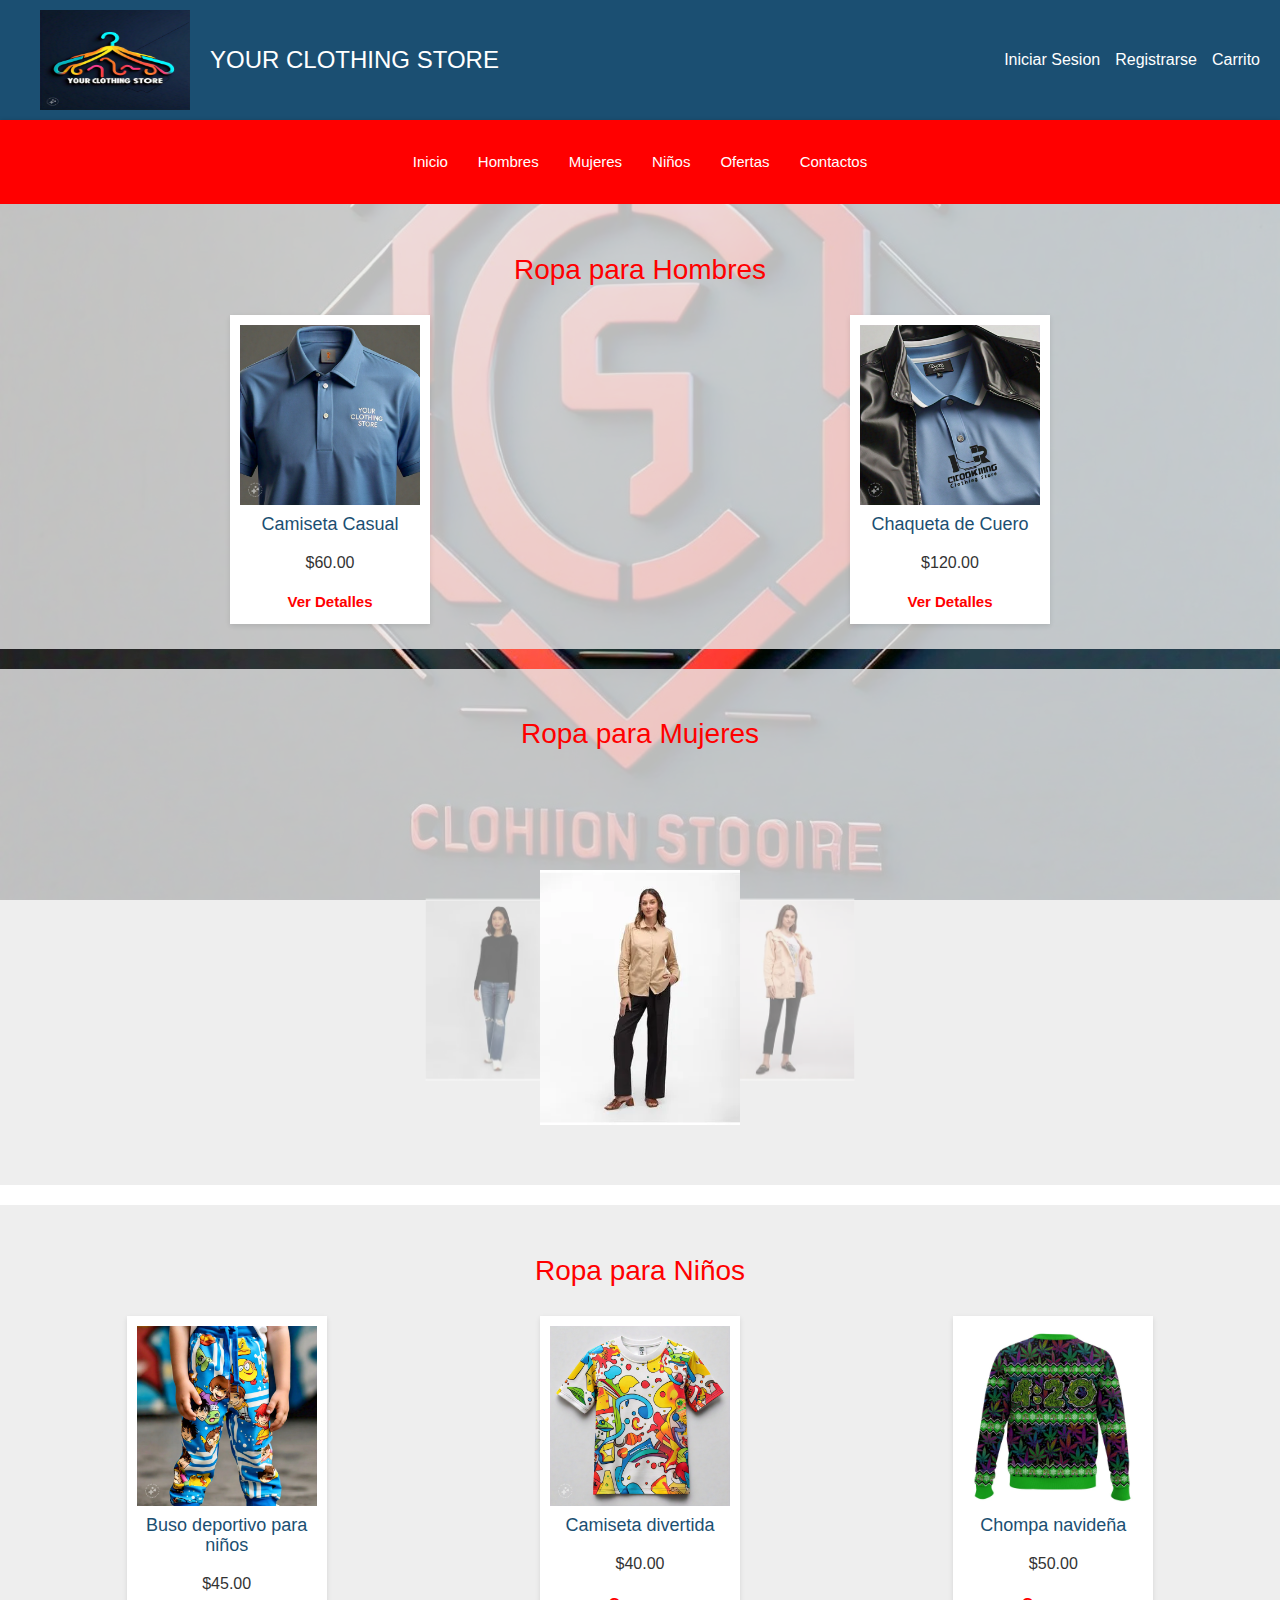
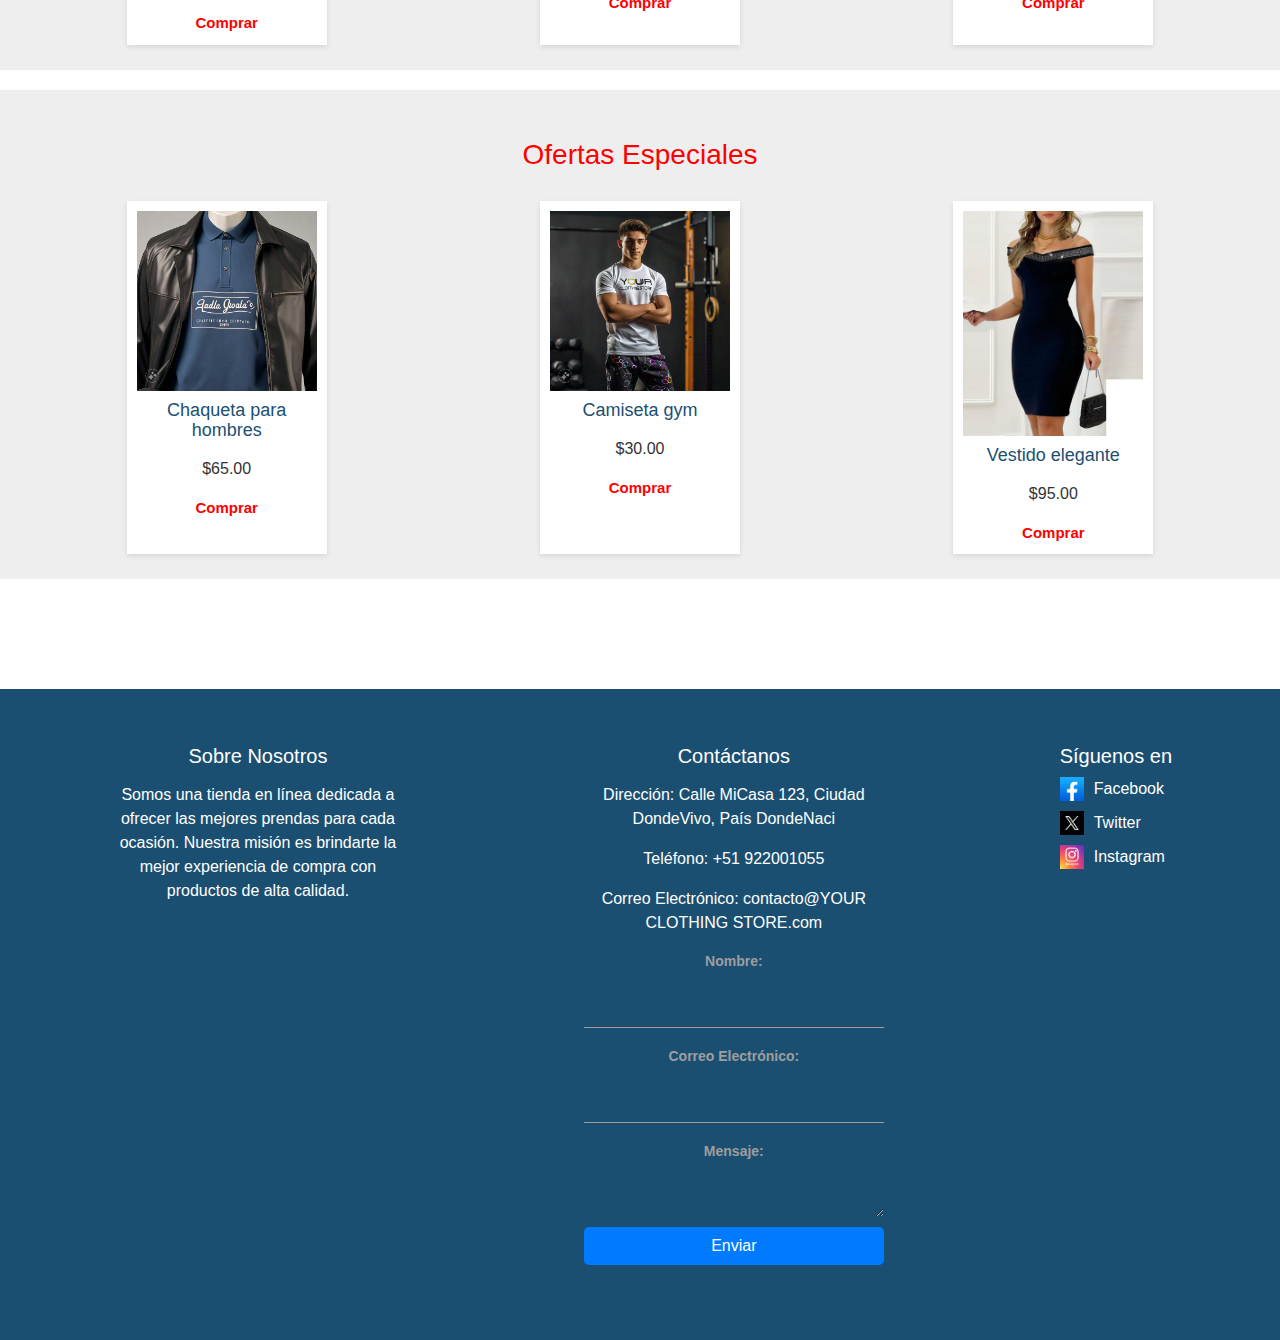
==== index.html @ dba4ed8f "Add files via upload" ====
<!-- pagina de inico -->


<html>
    <!-- cabeza -->
    <head>
        <meta charset="UTF-8">
        <meta name="viewport" content="width=device-width, initial-scale=1.0">
        <title>YOUR CLOTHING STORE</title>
        <meta name="descripcion" content="Página de inicio de la mejor tienda de ropa en línea. Encuentra las mejores prendas para cada ocasión.">
        <meta name="palabras clave" content="ropa, moda, tienda en línea, comprar ropa, ropa para hombre, ropa para mujer">
        <link href="../ESTILOS_PG_ROPA/estilos_inico.css" rel="stylesheet" type="text/css"/>
        <link rel="stylesheet" href="https://cdnjs.cloudflare.com/ajax/libs/materialize/1.0.0/css/materialize.min.css">
        <script src="https://cdnjs.cloudflare.com/ajax/libs/materialize/1.0.0/js/materialize.min.js"></script>
    </head>
    <body>
        <!-- Cabeza de la página -->
        <header>
            <div class="top-bar">
                <!-- Logo de la tienda -->
                <div class="logo">
                    <img src="../IMAGENES/LOGO_TIENDA_PERCHERO.jpeg" alt="Logo de Tu Tienda de Ropa"/>
                    <h1>YOUR CLOTHING STORE</h1>
                </div>


                <div class="user-menu">
                    <ul>
                        <li><a href="logueo.html">Iniciar Sesion</a></li>
                        <li><a href="registro.html">Registrarse</a></li>
                        <li><a href="#">Carrito</a></li>
                    </ul>
                </div>
            </div>

            <!-- Barra de navegación principal -->
            <nav>
                <ul>
                    <li><a href="#">Inicio</a></li>
                    <li><a href="#hombre">Hombres</a></li>
                    <li><a href="#mujeres">Mujeres</a></li>
                    <li><a href="#niños">Niños</a></li>
                    <li><a href="#ofertas">Ofertas</a></li>
                    <li><a href="#contenido">Contactos</a></li>
                </ul>
            </nav>
        </header>

        <main>
            <!-- Sección de Hombres -->
            <section  id="hombre" class="section hombres">
                <h2>Ropa para Hombres</h2>
                <div class="products">
                    <div class="product-item">
                        <img src="../IMAGENES/polo_hombre_1_azul.jpeg" alt="Producto 1"/>
                        <h3>Camiseta Casual</h3>
                        <p>$60.00</p>
                        <a href="#">Ver Detalles</a>
                    </div>
                    <div class="product-item">
                        <img src="../IMAGENES/CHAQUETA_CUERO_HOMRE_NEGRA.jpeg" alt=""/>
                        <h3>Chaqueta de Cuero</h3>
                        <p>$120.00</p>
                        <a href="#">Ver Detalles</a>
                    </div>
                    <!-- aqui si pide mas productos -->
                </div>
            </section>

            <!-- Sección de Mujeres -->
            <section id= "mujeres" class="section mujeres">
                <h2>Ropa para Mujeres</h2>
                <div class="carousel">
                    <a class="carousel-item" href="#one!"><img src="../IMAGENES/BlusaMujerElsaSolidCamel.webp" alt=""></a>
                    <a class="carousel-item" href="#two!"><img src="../IMAGENES/CasacaMujerMalenaNude.webp" alt=""></a>
                    <a class="carousel-item" href="#three!"><img src="../IMAGENES/VestidoMujerBelenRojo.webp" alt=""></a>
                    <a class="carousel-item" href="#four!"><img src="../IMAGENES/ChompaMujerClaseNegro.webp" alt=""></a>
                </div>
            </section>

            <!-- Sección de Niños -->
            <section id="niños" class="section niños">
                <h2>Ropa para Niños</h2>
                <div class="products" >
                    <div class="product-item">
                        <img src="../IMAGENES/depoetivo_ninos.jpeg" alt="Producto 1"/>
                        <h3>Buso deportivo para niños</h3>
                        <p>$45.00</p>
                        <a href="#">Comprar</a><!-- direcciona a carrito -->
                    </div>
                    <div class="product-item">
                        <img src="../IMAGENES/CAMISETA_DIVERTIDA.jpeg" alt="Producto 2"/>
                        <h3>Camiseta divertida</h3>
                        <p>$40.00</p>
                        <a href="#">Comprar</a>
                    </div>
                    <div class="product-item">
                        <img src="../IMAGENES/420.jpg" alt="Producto 3"/>
                        <h3>Chompa navideña</h3>
                        <p>$50.00</p>
                        <a href="#">Comprar</a>
                    </div>
                </div>
            </section>

            <!-- Sección de Ofertas -->
            <section id= "ofertas" class="section ofertas">
                <h2>Ofertas Especiales</h2>
                <div class="products">
                    <div class="product-item">
                        <img src="../IMAGENES/chaqueta_descuento.jpeg" alt="Producto 1"/>
                        <h3>Chaqueta para hombres</h3>
                        <p>$65.00</p>
                        <a href="#">Comprar</a>
                    </div>
                    <div class="product-item">
                        <img src="../IMAGENES/ropa _desceunto.jpeg" alt="Producto 2"/>
                        <h3>Camiseta gym</h3>
                        <p>$30.00</p>
                        <a href="#">Comprar</a>
                    </div>
                    <div class="product-item">
                        <img src="../IMAGENES/vestido_descuento.jpg" alt="Producto 3"/>
                        <h3>Vestido elegante</h3>
                        <p>$95.00</p>
                        <a href="#">Comprar</a>
                    </div>
                </div>
                <!-- Agregar más productos-->
            </section>
            <br><br><br><br>
        </main>

        <footer id= "contenido">
            <div class="footer-contenido">
                <div class="footer-informacion">
                    <h2>Sobre Nosotros</h2>
                    <p>Somos una tienda en línea dedicada a ofrecer las mejores prendas para cada ocasión. Nuestra misión es brindarte la mejor experiencia de compra con productos de alta calidad.</p>
                </div>
                <div class="footer-contactanos">
                    <h2>Contáctanos</h2>
                    <p><strong>Dirección:</strong> Calle MiCasa 123, Ciudad DondeVivo, País DondeNaci</p>
                    <p><strong>Teléfono:</strong> +51 922001055</p>
                    <p><strong>Correo Electrónico:</strong> contacto@YOUR CLOTHING STORE.com</p>
                    <form>
                        <label for="name">Nombre:</label>
                        <input type="text" id="name" name="name" required>
                        <label for="email">Correo Electrónico:</label>
                        <input type="email" id="email" name="email" required>
                        <label for="message">Mensaje:</label>
                        <textarea id="message" name="message" rows="4" required></textarea>
                        <button type="submit">Enviar</button>
                    </form>
                </div>
                <div class="footer-social">
                    <h2>Síguenos en</h2>
                    <ul>
                        <li><a href="https://es-la.facebook.com/"><img src="../IMAGENES/facebook.jpg" alt="Facebook" class="social-icono"> Facebook</a></li>
                        <li><a href="https://x.com/"><img src="../IMAGENES/x.png" alt="Twitter" class="social-icono"> Twitter</a></li>
                        <li><a href="https://www.instagram.com/?hl=es"><img src="../IMAGENES/isntragram{.jpg" alt="Instagram" class="social-icono"> Instagram</a></li>


                    </ul>
                </div>
            </div>

        </footer>

        <script>
            document.addEventListener('DOMContentLoaded', function () {
                var elems = document.querySelectorAll('.carousel');
                var instances = M.Carousel.init(elems);
            });
        </script>


    </body>
</html>
---- ESTILOS_PG_ROPA/estilos_inico.css ----
/*
Click nbfs://nbhost/SystemFileSystem/Templates/Licenses/license-default.txt to change this license
Click nbfs://nbhost/SystemFileSystem/Templates/ClientSide/css.css to edit this template
*/
/* 
    Created on : 2 sept 2024, 12:25:44
    Author     : Franco
*/

/* Estilo básico para el cuerpo */
body {
    font-family: Arial, sans-serif;
    margin: 0;
    padding: 0;
    position: relative; /* Necesario para el pseudo-elemento */
    min-height: 100vh; /* Asegura que el cuerpo ocupe toda la altura de la ventana */
    background-image: url('../IMAGENES/logo_del_logueo.jpeg'); /* Imagen de fondo */
    background-size: cover; /* Ajusta la imagen para cubrir toda la pantalla */
    background-position: center; /* Centra la imagen de fondo */
    background-attachment: fixed; /* Hace que la imagen de fondo no se desplace */
}

/* Estilo de la barra superior */
.top-bar {
    display: flex;
    justify-content: space-between;
    align-items: center;
    padding: 10px 20px;
    background-color: #1B4F72; /* Azul Marino */
    color: white;
    z-index: 1; /* Asegura que esté por encima de la imagen de fondo */
}

/* Estilo del contenedor del logo */
.logo {
    display: flex;
    align-items: center;
    justify-content: space-between; 
    flex-grow: 1; 
}

/* Estilo del texto del logo */
.logo h1 {
    margin: 0;
    font-size: 24px;
    color: white; 
    flex-grow: 1; 
}

/* Estilo de la imagen del logo */
.logo img {
    height: 100px; 
    width: 150px; 
    margin-left: 20px;
    margin-right: 20px;
}

/* Estilo del menú de usuario */
.user-menu ul {
    list-style: none;
    margin: 0;
    padding: 0;
    display: flex;
    gap: 15px;
}

.user-menu a {
    color: white; 
    text-decoration: none;
    font-size: 16px;
}

/* Estilo de la barra de navegación */
nav ul {
    list-style: none;
    margin: 0;
    padding: 10px 0;
    display: flex;
    justify-content: center;
    background-color: red;
}

nav a {
    color: white; 
    text-decoration: none;
    padding: 10px 20px;
    display: block;
}

nav a:hover {
    background-color: orange; 
}

/* Estilos para las secciones de ropa */
.section {
    padding: 20px;
    background-color: rgba(234, 234, 234, 0.8); /* Gris Claro con transparencia */
    margin: 20px 0;
    z-index: 1; /* Asegura que esté por encima de la imagen de fondo */
    position: relative; /* Necesario para el z-index */
}

.section h2 {
    font-size: 28px;
    margin-bottom: 20px;
    text-align: center;
    color: red; 
}

.products {
    display: flex;
    justify-content: space-around;
    flex-wrap: wrap;
}

.product-item {
    width: 200px;
    background-color: white;
    margin: 10px;
    padding: 10px;
    box-shadow: 0 2px 5px rgba(0, 0, 0, 0.1);
    text-align: center;
}

.product-item img {
    width: 100%;
    height: auto;
}

.product-item h3 {
    font-size: 18px;
    margin: 10px 0;
    color: #1B4F72; /* Azul Marino */
}

.product-item p {
    font-size: 16px;
    color: #333;
}

.product-item a {
    text-decoration: none;
    color: red; 
    font-weight: bold;
}

.product-item a:hover {
    color: orange; 
    text-decoration: underline;
}

/* Estilos para el pie de página */
footer {
    background-color: #1B4F72; /* Azul Marino */
    color: white;
    padding: 20px;
    text-align: center;
    z-index: 1; /* Asegura que esté por encima de la imagen de fondo */
    position: relative; /* Necesario para el z-index */
}

.footer-contenido {
    display: flex;
    justify-content: space-around;
    flex-wrap: wrap;
    margin-bottom: 20px;
}

.footer-informacion, .footer-contactanos, .footer-social {
    max-width: 300px;
    margin-bottom: 20px;
}

.footer-informacion h2, .footer-contactanos h2, .footer-social h2 {
    font-size: 20px;
    margin-bottom: 10px;
}

.footer-informacion p, .footer-contactanos p {
    font-size: 16px;
    line-height: 1.5;
}

.footer-contactanos form {
    display: flex;
    flex-direction: column;
    gap: 10px;
}

.footer-contactanos label {
    font-size: 14px;
    font-weight: bold;
}

.footer-contactanos input, .footer-contactanos textarea {
    padding: 10px;
    border: none;
    border-radius: 5px;
    font-size: 16px;
}

.footer-contactanos button {
    padding: 10px;
    background-color: #007bff; /* Azul */
    color: white;
    border: none;
    border-radius: 5px;
    cursor: pointer;
    font-size: 16px;
}

.footer-contactanos button:hover {
    background-color: #0056b3; /* Azul más oscuro */
}

.footer-social ul {
    list-style: none;
    padding: 0;
    margin: 0;
}

.footer-social li {
    margin-bottom: 10px;
    display: flex;
    align-items: center;
}

.footer-social a {
    color: white;
    text-decoration: none;
    font-size: 16px;
    display: flex;
    align-items: center;
}

.footer-social .social-icono {
    height: 24px;
    width: 24px;
    margin-right: 10px;
}

.footer-social a:hover {
    color: orange;
}
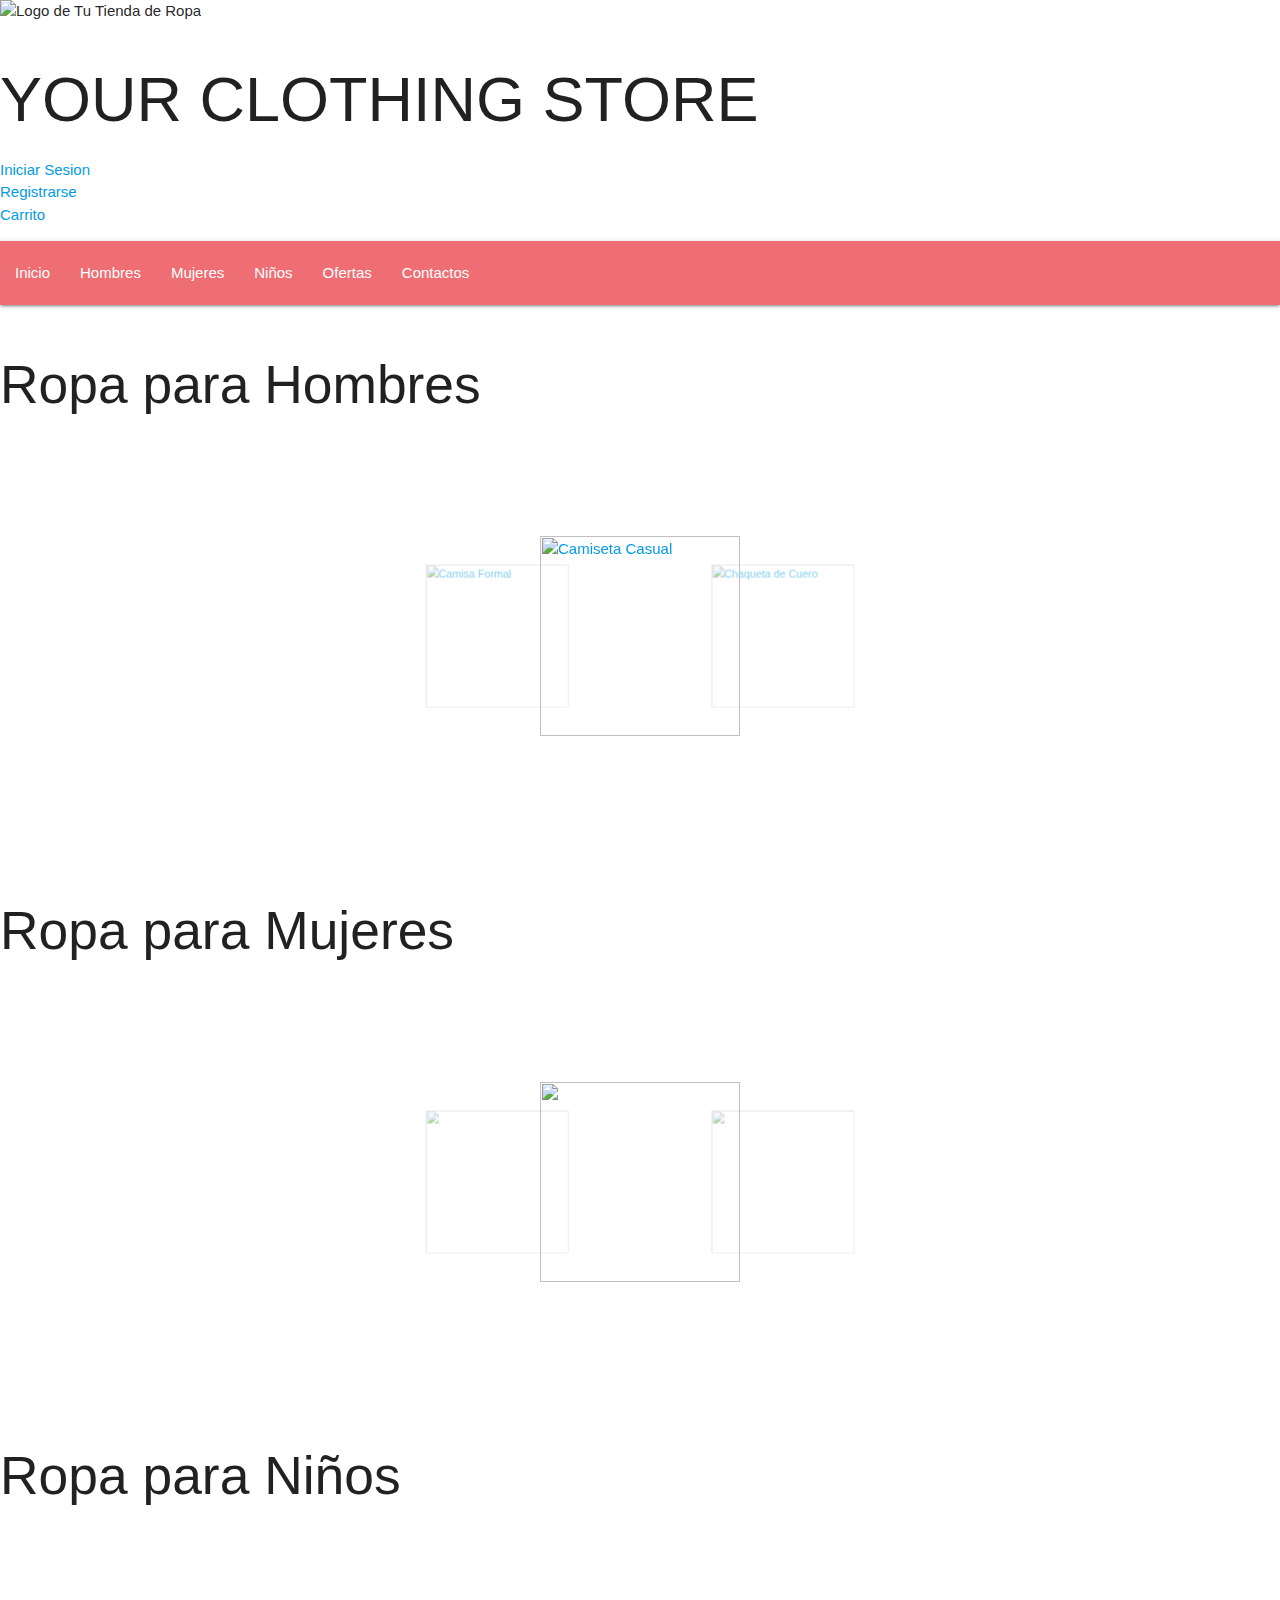
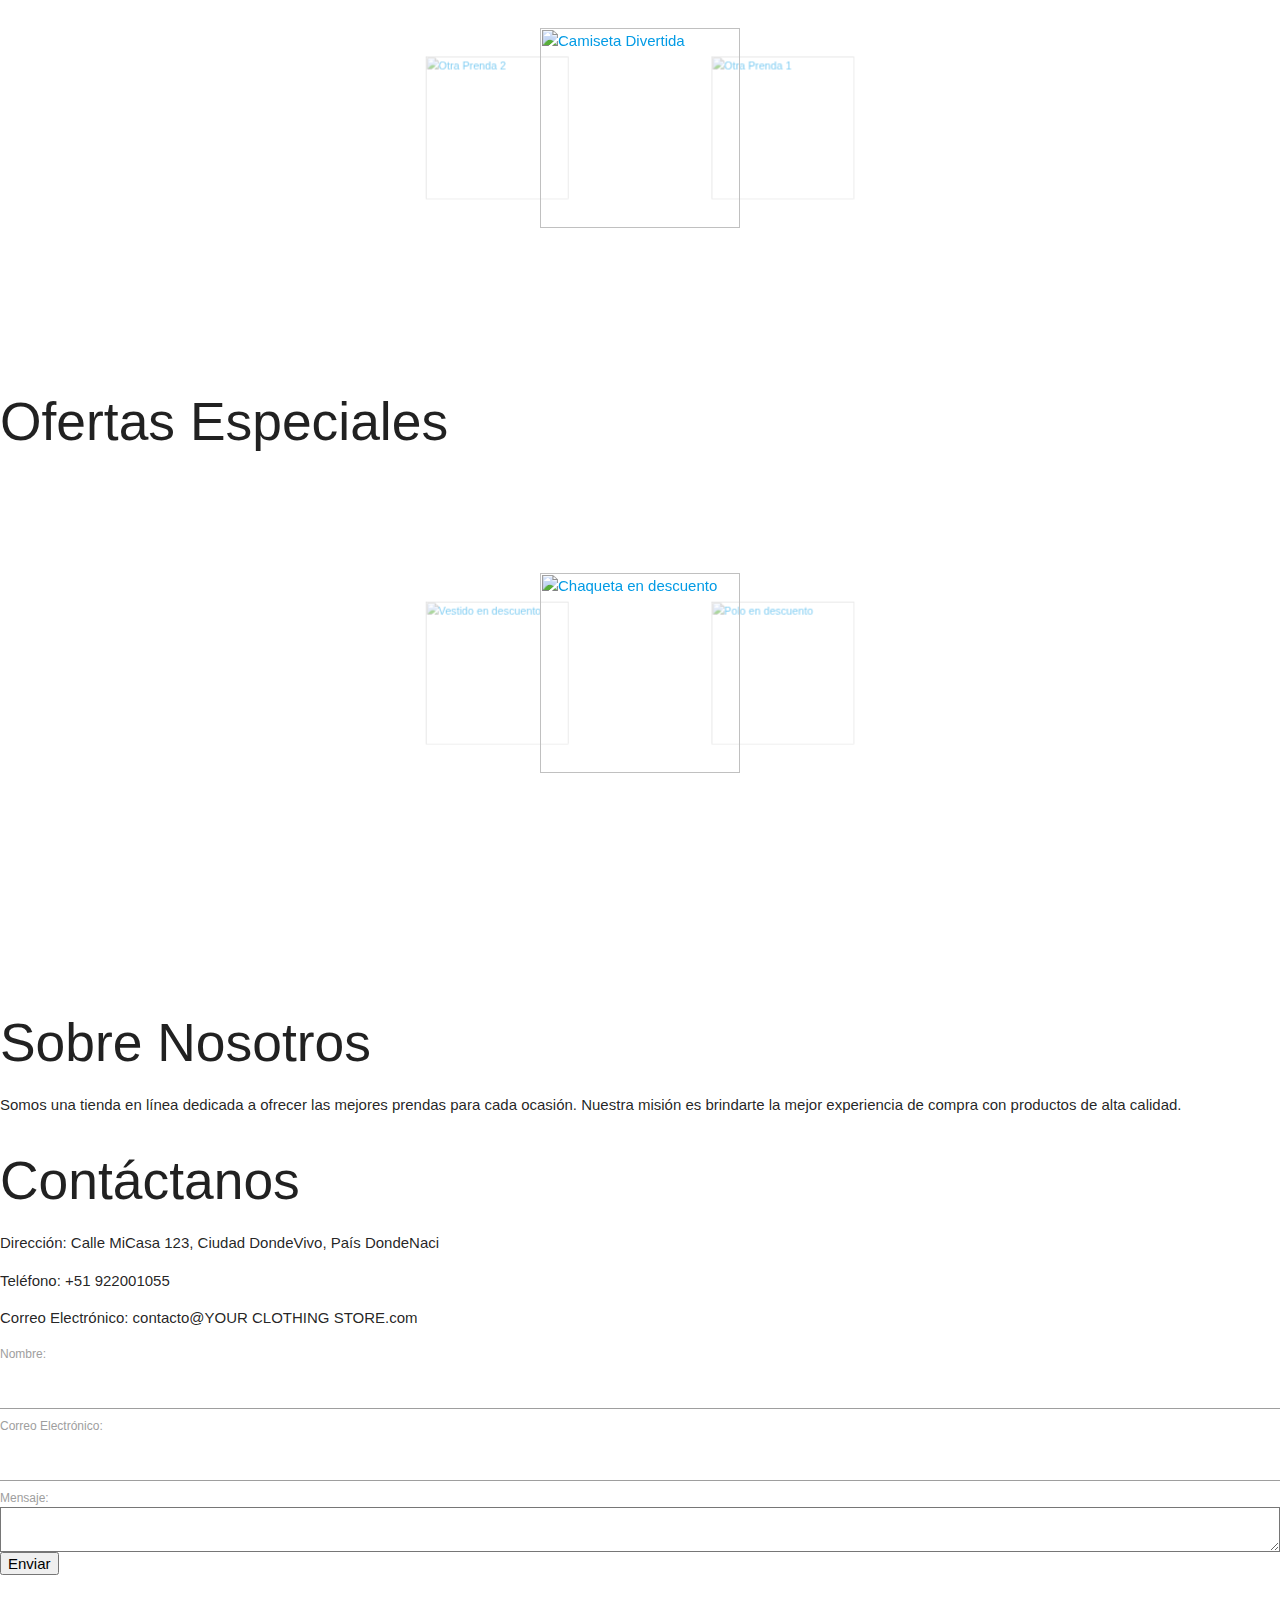
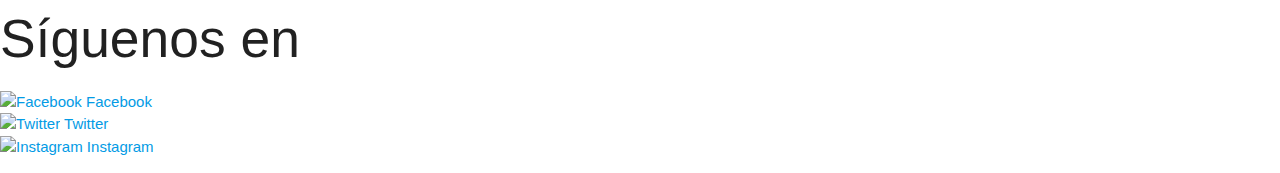
==== commit f151e1e4: "Add files via upload" ====
--- a/index.html
+++ b/index.html
@@ -37,10 +37,11 @@
             <nav>
                 <ul>
                     <li><a href="#">Inicio</a></li>
-                    <li><a href="#hombre">Hombres</a></li>
-                    <li><a href="#mujeres">Mujeres</a></li>
-                    <li><a href="#niños">Niños</a></li>
-                    <li><a href="#ofertas">Ofertas</a></li>
+                    <li><a href="Hombres.html">Hombres</a></li>
+                    
+                    <li><a href="mujeres.html">Mujeres</a></li>
+                    <li><a href="niños.html">Niños</a></li>
+                    <li><a href="ofertas.html">Ofertas</a></li>
                     <li><a href="#contenido">Contactos</a></li>
                 </ul>
             </nav>
@@ -48,24 +49,17 @@
 
         <main>
             <!-- Sección de Hombres -->
-            <section  id="hombre" class="section hombres">
+            <section id="hombre" class="section hombres">
                 <h2>Ropa para Hombres</h2>
-                <div class="products">
-                    <div class="product-item">
-                        <img src="../IMAGENES/polo_hombre_1_azul.jpeg" alt="Producto 1"/>
-                        <h3>Camiseta Casual</h3>
-                        <p>$60.00</p>
-                        <a href="#">Ver Detalles</a>
-                    </div>
-                    <div class="product-item">
-                        <img src="../IMAGENES/CHAQUETA_CUERO_HOMRE_NEGRA.jpeg" alt=""/>
-                        <h3>Chaqueta de Cuero</h3>
-                        <p>$120.00</p>
-                        <a href="#">Ver Detalles</a>
-                    </div>
-                    <!-- aqui si pide mas productos -->
+                <div class="carousel">
+                    <a class="carousel-item" href="#one!"><img src="../IMAGENES/polo_hombre_1_azul.jpeg" alt="Camiseta Casual"/></a>
+                    <a class="carousel-item" href="#two!"><img src="../IMAGENES/CHAQUETA_CUERO_HOMRE_NEGRA.jpeg" alt="Chaqueta de Cuero"/></a>
+                    
+                    <a class="carousel-item" href="#three!"><img src="../IMAGENES/polo_hombre_1_azul.jpeg" alt="Pantalón de Hombre"/></a>
+                    <a class="carousel-item" href="#four!"><img src="../IMAGENES/T-shirt.jpg" alt="Camisa Formal"/></a>
                 </div>
             </section>
+
 
             <!-- Sección de Mujeres -->
             <section id= "mujeres" class="section mujeres">
@@ -81,52 +75,26 @@
             <!-- Sección de Niños -->
             <section id="niños" class="section niños">
                 <h2>Ropa para Niños</h2>
-                <div class="products" >
-                    <div class="product-item">
-                        <img src="../IMAGENES/depoetivo_ninos.jpeg" alt="Producto 1"/>
-                        <h3>Buso deportivo para niños</h3>
-                        <p>$45.00</p>
-                        <a href="#">Comprar</a><!-- direcciona a carrito -->
-                    </div>
-                    <div class="product-item">
-                        <img src="../IMAGENES/CAMISETA_DIVERTIDA.jpeg" alt="Producto 2"/>
-                        <h3>Camiseta divertida</h3>
-                        <p>$40.00</p>
-                        <a href="#">Comprar</a>
-                    </div>
-                    <div class="product-item">
-                        <img src="../IMAGENES/420.jpg" alt="Producto 3"/>
-                        <h3>Chompa navideña</h3>
-                        <p>$50.00</p>
-                        <a href="#">Comprar</a>
-                    </div>
+                <div class="carousel">
+                    <a class="carousel-item" href="#one!"><img src="../IMAGENES/CAMISETA_DIVERTIDA.jpeg" alt="Camiseta Divertida" /></a>
+                    <a class="carousel-item" href="#three!"><img src="../IMAGENES/420.jpg" alt="Otra Prenda 1" /></a>
+                    <a class="carousel-item" href="#two!"><img src="../IMAGENES/depoetivo_ninos.jpeg" alt="Pantalon Deportivo" /></a>
+                    <a class="carousel-item" href="#four!"><img src="../IMAGENES/T-shirt.jpg" alt="Otra Prenda 2" /></a>
+
+                    <!-- Agrega más elementos del carrusel si es necesario -->
                 </div>
             </section>
 
             <!-- Sección de Ofertas -->
             <section id= "ofertas" class="section ofertas">
                 <h2>Ofertas Especiales</h2>
-                <div class="products">
-                    <div class="product-item">
-                        <img src="../IMAGENES/chaqueta_descuento.jpeg" alt="Producto 1"/>
-                        <h3>Chaqueta para hombres</h3>
-                        <p>$65.00</p>
-                        <a href="#">Comprar</a>
-                    </div>
-                    <div class="product-item">
-                        <img src="../IMAGENES/ropa _desceunto.jpeg" alt="Producto 2"/>
-                        <h3>Camiseta gym</h3>
-                        <p>$30.00</p>
-                        <a href="#">Comprar</a>
-                    </div>
-                    <div class="product-item">
-                        <img src="../IMAGENES/vestido_descuento.jpg" alt="Producto 3"/>
-                        <h3>Vestido elegante</h3>
-                        <p>$95.00</p>
-                        <a href="#">Comprar</a>
-                    </div>
+                <div class="carousel">
+                    <a class="carousel-item" href="#one!"><img src="../IMAGENES/chaqueta_descuento.jpeg" alt="Chaqueta en descuento"/></a>
+                    <a class="carousel-item" href="#two!"><img src="../IMAGENES/ropa _desceunto.jpeg" alt="Polo en descuento"/></a>
+                    <a class="carousel-item" href="#three!"><img src="../IMAGENES/depoetivo_ninos.jpeg" alt="Buzo de niños en descuento"/></a>
+                    <a class="carousel-item" href="#four!"><img src="../IMAGENES/vestido_descuento.jpg" alt="Vestido en descuento"/></a>
+                    <!-- aqui si pide mas productos -->
                 </div>
-                <!-- Agregar más productos-->
             </section>
             <br><br><br><br>
         </main>
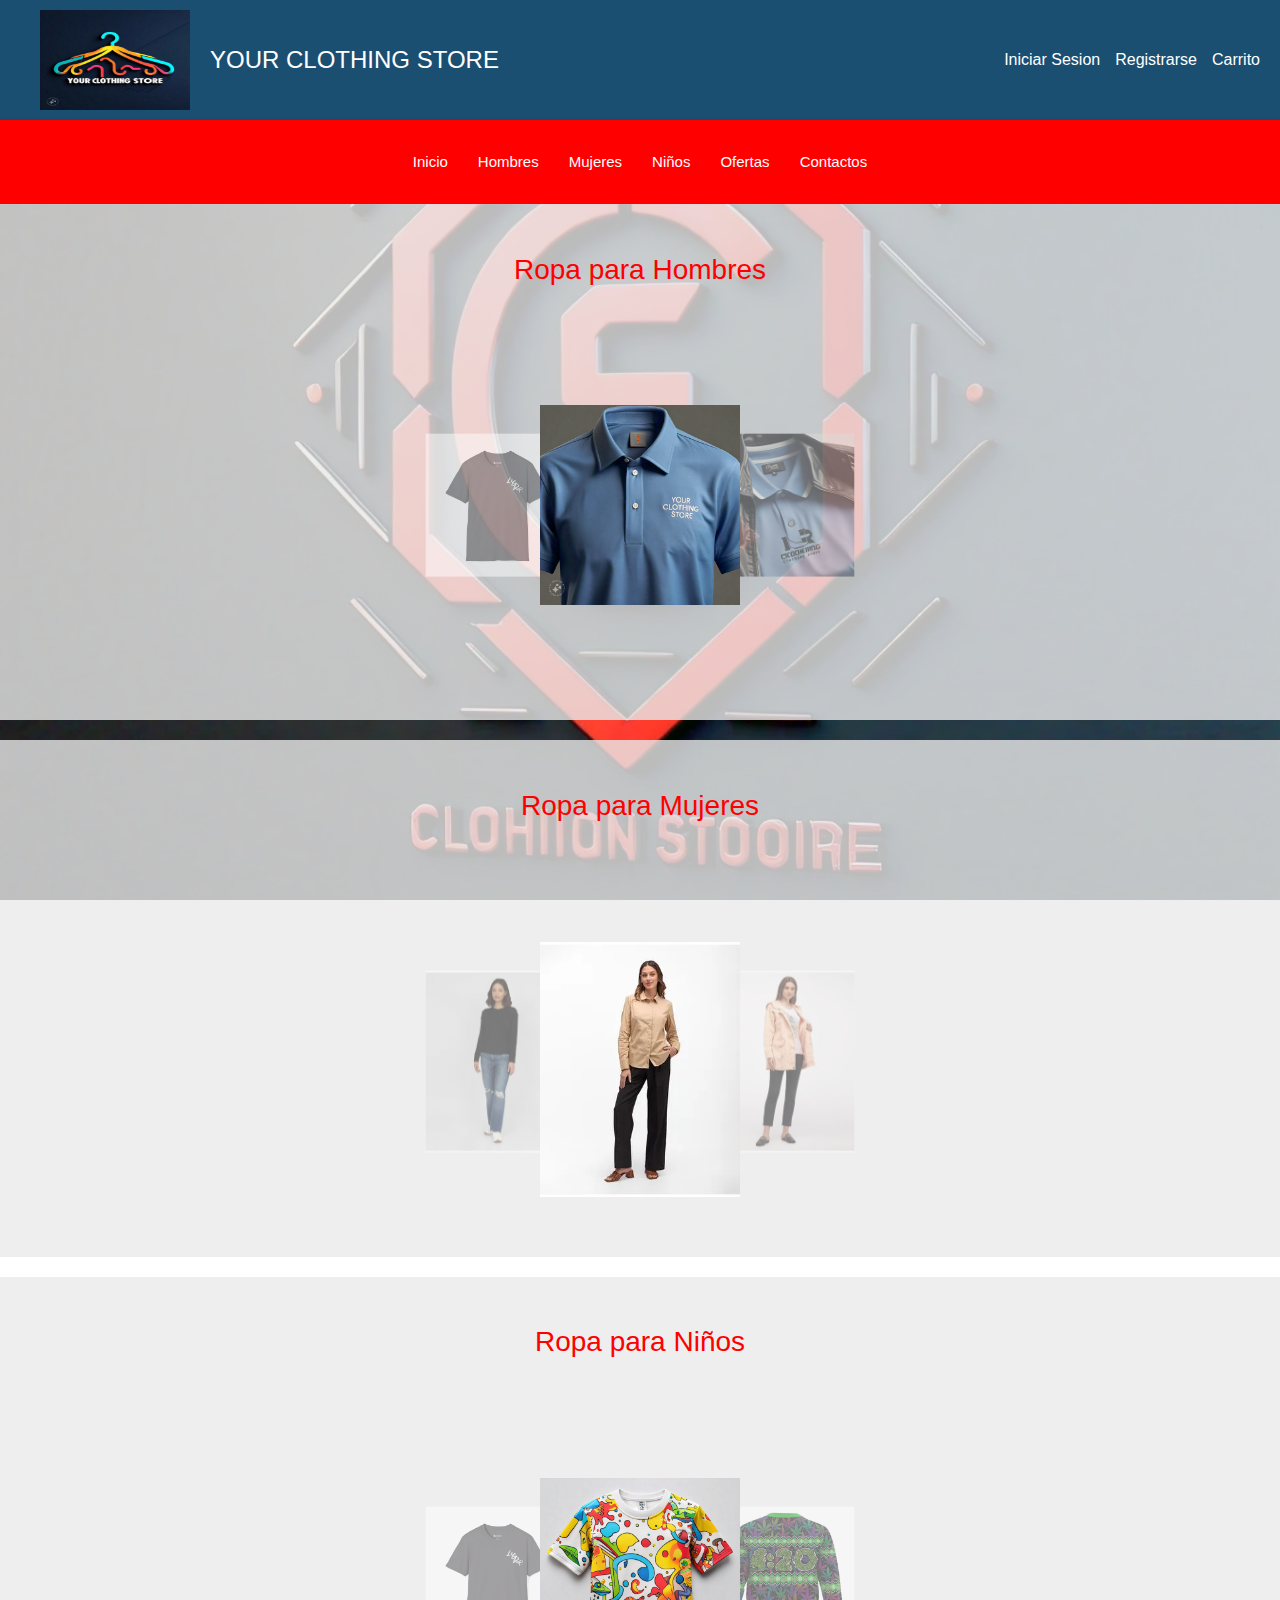
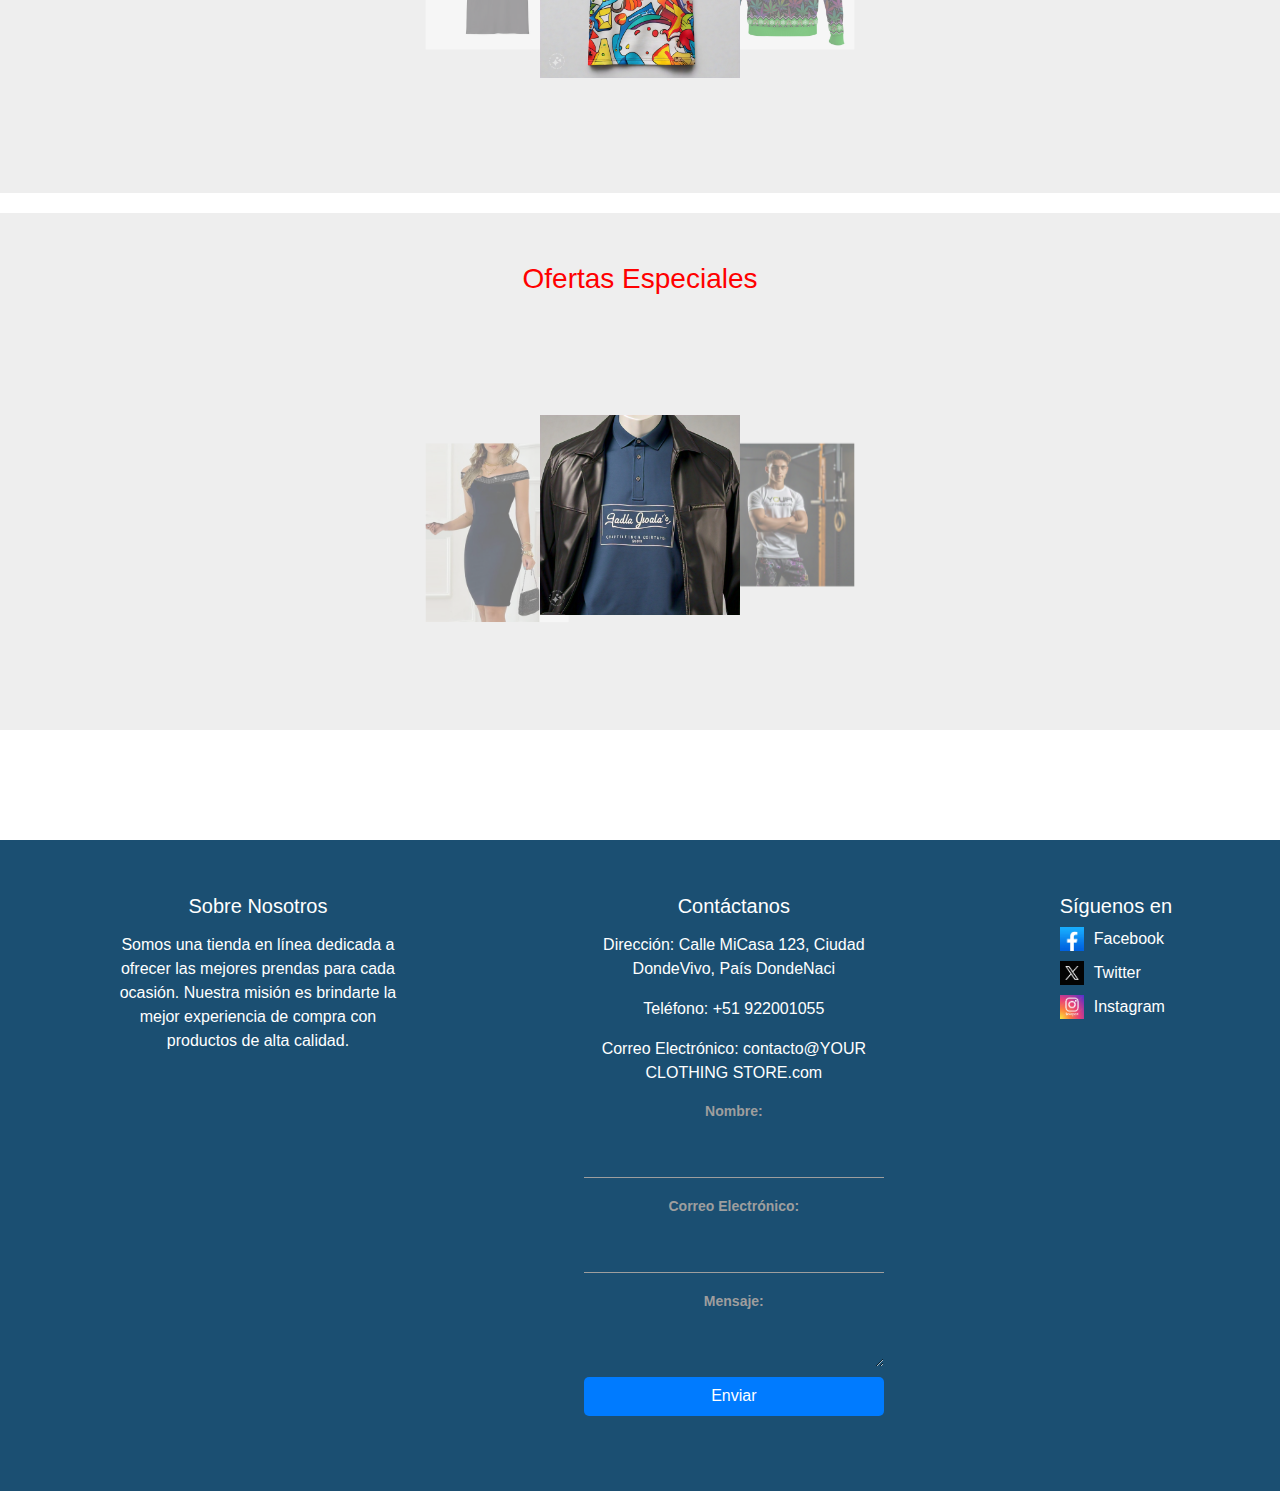
==== commit 7da959a7: "Update index.html" ====
--- a/index.html
+++ b/index.html
@@ -9,7 +9,7 @@
         <title>YOUR CLOTHING STORE</title>
         <meta name="descripcion" content="Página de inicio de la mejor tienda de ropa en línea. Encuentra las mejores prendas para cada ocasión.">
         <meta name="palabras clave" content="ropa, moda, tienda en línea, comprar ropa, ropa para hombre, ropa para mujer">
-        <link href="../ESTILOS_PG_ROPA/estilos_inico.css" rel="stylesheet" type="text/css"/>
+        <link href="estilos_inico.css" rel="stylesheet" type="text/css"/>
         <link rel="stylesheet" href="https://cdnjs.cloudflare.com/ajax/libs/materialize/1.0.0/css/materialize.min.css">
         <script src="https://cdnjs.cloudflare.com/ajax/libs/materialize/1.0.0/js/materialize.min.js"></script>
     </head>
@@ -19,7 +19,7 @@
             <div class="top-bar">
                 <!-- Logo de la tienda -->
                 <div class="logo">
-                    <img src="../IMAGENES/LOGO_TIENDA_PERCHERO.jpeg" alt="Logo de Tu Tienda de Ropa"/>
+                    <img src="LOGO_TIENDA_PERCHERO.jpeg" alt="Logo de Tu Tienda de Ropa"/>
                     <h1>YOUR CLOTHING STORE</h1>
                 </div>
 
@@ -52,8 +52,8 @@
             <section id="hombre" class="section hombres">
                 <h2>Ropa para Hombres</h2>
                 <div class="carousel">
-                    <a class="carousel-item" href="#one!"><img src="../IMAGENES/polo_hombre_1_azul.jpeg" alt="Camiseta Casual"/></a>
-                    <a class="carousel-item" href="#two!"><img src="../IMAGENES/CHAQUETA_CUERO_HOMRE_NEGRA.jpeg" alt="Chaqueta de Cuero"/></a>
+                    <a class="carousel-item" href="#one!"><img src="polo_hombre_1_azul.jpeg" alt="Camiseta Casual"/></a>
+                    <a class="carousel-item" href="#two!"><img src="CHAQUETA_CUERO_HOMRE_NEGRA.jpeg" alt="Chaqueta de Cuero"/></a>
                     
                     <a class="carousel-item" href="#three!"><img src="../IMAGENES/polo_hombre_1_azul.jpeg" alt="Pantalón de Hombre"/></a>
                     <a class="carousel-item" href="#four!"><img src="../IMAGENES/T-shirt.jpg" alt="Camisa Formal"/></a>
--- a/estilos_inico.css
+++ b/estilos_inico.css
@@ -0,0 +1,245 @@
+/*
+Click nbfs://nbhost/SystemFileSystem/Templates/Licenses/license-default.txt to change this license
+Click nbfs://nbhost/SystemFileSystem/Templates/ClientSide/css.css to edit this template
+*/
+/* 
+    Created on : 2 sept 2024, 12:25:44
+    Author     : Franco
+*/
+
+/* Estilo básico para el cuerpo */
+body {
+    font-family: Arial, sans-serif;
+    margin: 0;
+    padding: 0;
+    position: relative; /* Necesario para el pseudo-elemento */
+    min-height: 100vh; /* Asegura que el cuerpo ocupe toda la altura de la ventana */
+    background-image: url('../IMAGENES/logo_del_logueo.jpeg'); /* Imagen de fondo */
+    background-size: cover; /* Ajusta la imagen para cubrir toda la pantalla */
+    background-position: center; /* Centra la imagen de fondo */
+    background-attachment: fixed; /* Hace que la imagen de fondo no se desplace */
+}
+
+/* Estilo de la barra superior */
+.top-bar {
+    display: flex;
+    justify-content: space-between;
+    align-items: center;
+    padding: 10px 20px;
+    background-color: #1B4F72; /* Azul Marino */
+    color: white;
+    z-index: 1; /* Asegura que esté por encima de la imagen de fondo */
+}
+
+/* Estilo del contenedor del logo */
+.logo {
+    display: flex;
+    align-items: center;
+    justify-content: space-between; 
+    flex-grow: 1; 
+}
+
+/* Estilo del texto del logo */
+.logo h1 {
+    margin: 0;
+    font-size: 24px;
+    color: white; 
+    flex-grow: 1; 
+}
+
+/* Estilo de la imagen del logo */
+.logo img {
+    height: 100px; 
+    width: 150px; 
+    margin-left: 20px;
+    margin-right: 20px;
+}
+
+/* Estilo del menú de usuario */
+.user-menu ul {
+    list-style: none;
+    margin: 0;
+    padding: 0;
+    display: flex;
+    gap: 15px;
+}
+
+.user-menu a {
+    color: white; 
+    text-decoration: none;
+    font-size: 16px;
+}
+
+/* Estilo de la barra de navegación */
+nav ul {
+    list-style: none;
+    margin: 0;
+    padding: 10px 0;
+    display: flex;
+    justify-content: center;
+    background-color: red;
+}
+
+nav a {
+    color: white; 
+    text-decoration: none;
+    padding: 10px 20px;
+    display: block;
+}
+
+nav a:hover {
+    background-color: orange; 
+}
+
+/* Estilos para las secciones de ropa */
+.section {
+    padding: 20px;
+    background-color: rgba(234, 234, 234, 0.8); /* Gris Claro con transparencia */
+    margin: 20px 0;
+    z-index: 1; /* Asegura que esté por encima de la imagen de fondo */
+    position: relative; /* Necesario para el z-index */
+}
+
+.section h2 {
+    font-size: 28px;
+    margin-bottom: 20px;
+    text-align: center;
+    color: red; 
+}
+
+.products {
+    display: flex;
+    justify-content: space-around;
+    flex-wrap: wrap;
+}
+
+.product-item {
+    width: 200px;
+    background-color: white;
+    margin: 10px;
+    padding: 10px;
+    box-shadow: 0 2px 5px rgba(0, 0, 0, 0.1);
+    text-align: center;
+}
+
+.product-item img {
+    width: 100%;
+    height: auto;
+}
+
+.product-item h3 {
+    font-size: 18px;
+    margin: 10px 0;
+    color: #1B4F72; /* Azul Marino */
+}
+
+.product-item p {
+    font-size: 16px;
+    color: #333;
+}
+
+.product-item a {
+    text-decoration: none;
+    color: red; 
+    font-weight: bold;
+}
+
+.product-item a:hover {
+    color: orange; 
+    text-decoration: underline;
+}
+
+/* Estilos para el pie de página */
+footer {
+    background-color: #1B4F72; /* Azul Marino */
+    color: white;
+    padding: 20px;
+    text-align: center;
+    z-index: 1; /* Asegura que esté por encima de la imagen de fondo */
+    position: relative; /* Necesario para el z-index */
+}
+
+.footer-contenido {
+    display: flex;
+    justify-content: space-around;
+    flex-wrap: wrap;
+    margin-bottom: 20px;
+}
+
+.footer-informacion, .footer-contactanos, .footer-social {
+    max-width: 300px;
+    margin-bottom: 20px;
+}
+
+.footer-informacion h2, .footer-contactanos h2, .footer-social h2 {
+    font-size: 20px;
+    margin-bottom: 10px;
+}
+
+.footer-informacion p, .footer-contactanos p {
+    font-size: 16px;
+    line-height: 1.5;
+}
+
+.footer-contactanos form {
+    display: flex;
+    flex-direction: column;
+    gap: 10px;
+}
+
+.footer-contactanos label {
+    font-size: 14px;
+    font-weight: bold;
+}
+
+.footer-contactanos input, .footer-contactanos textarea {
+    padding: 10px;
+    border: none;
+    border-radius: 5px;
+    font-size: 16px;
+}
+
+.footer-contactanos button {
+    padding: 10px;
+    background-color: #007bff; /* Azul */
+    color: white;
+    border: none;
+    border-radius: 5px;
+    cursor: pointer;
+    font-size: 16px;
+}
+
+.footer-contactanos button:hover {
+    background-color: #0056b3; /* Azul más oscuro */
+}
+
+.footer-social ul {
+    list-style: none;
+    padding: 0;
+    margin: 0;
+}
+
+.footer-social li {
+    margin-bottom: 10px;
+    display: flex;
+    align-items: center;
+}
+
+.footer-social a {
+    color: white;
+    text-decoration: none;
+    font-size: 16px;
+    display: flex;
+    align-items: center;
+}
+
+.footer-social .social-icono {
+    height: 24px;
+    width: 24px;
+    margin-right: 10px;
+}
+
+.footer-social a:hover {
+    color: orange;
+}
+
